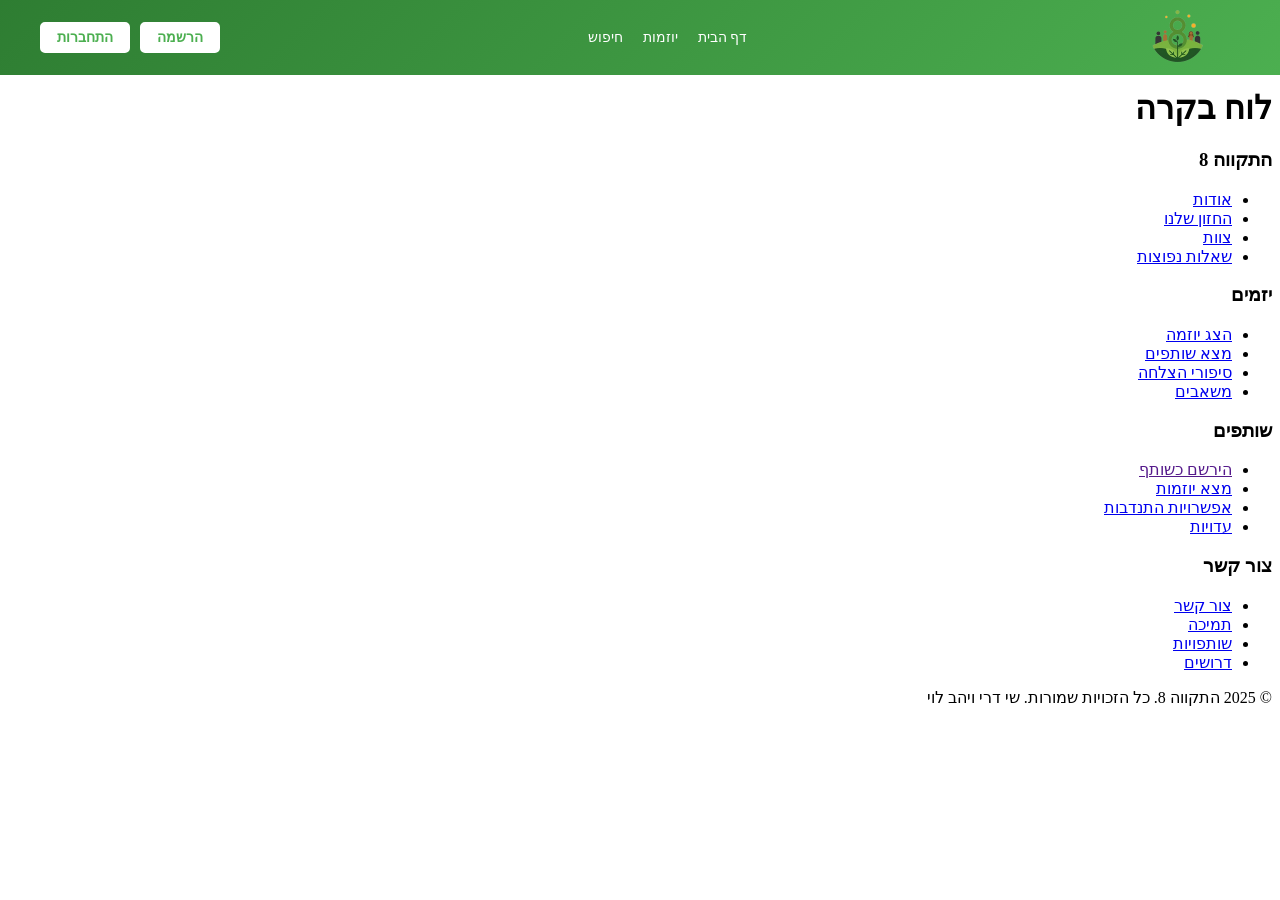
==== dashboard.html @ 0a487488 "first commit" ====
<!DOCTYPE html>
<html lang="he" dir="rtl">
<head>
    <meta charset="UTF-8">
    <meta name="viewport" content="width=device-width, initial-scale=1.0">
    <title>לוח בקרה - התקווה 8</title>
    <link rel="stylesheet" href="dashboard.css">
    <script src="header.js"></script>
</head>
<body>
    <main class="container">
        <h1>לוח בקרה</h1>
        <div id="dashboard-content"></div>
    </main>
    <script src="auth.js"></script>
    <footer>
        <div class="container">
            <div class="footer-links">
                <div class="footer-column">
                    <h3>התקווה 8</h3>
                    <ul>
                        <li><a href="#">אודות</a></li>
                        <li><a href="#">החזון שלנו</a></li>
                        <li><a href="#">צוות</a></li>
                        <li><a href="#">שאלות נפוצות</a></li>
                    </ul>
                </div>
                <div class="footer-column">
                    <h3>יזמים</h3>
                    <ul>
                        <li><a href="#">הצג יוזמה</a></li>
                        <li><a href="#">מצא שותפים</a></li>
                        <li><a href="#">סיפורי הצלחה</a></li>
                        <li><a href="#">משאבים</a></li>
                    </ul>
                </div>
                <div class="footer-column">
                    <h3>שותפים</h3>
                    <ul>
                        <li><a href="">הירשם כשותף</a></li>
                        <li><a href="initiatives.html">מצא יוזמות</a></li>
                        <li><a href="#">אפשרויות התנדבות</a></li>
                        <li><a href="#">עדויות</a></li>
                    </ul>
                </div>
                <div class="footer-column">
                    <h3>צור קשר</h3>
                    <ul>
                        <li><a href="#">צור קשר</a></li>
                        <li><a href="#">תמיכה</a></li>
                        <li><a href="#">שותפויות</a></li>
                        <li><a href="#">דרושים</a></li>
                    </ul>
                </div>
            </div>
            <div class="copyright">
                © 2025 התקווה 8. כל הזכויות שמורות. שי דרי ויהב לוי
            </div>
        </div>
    </footer>
</body>
</html>
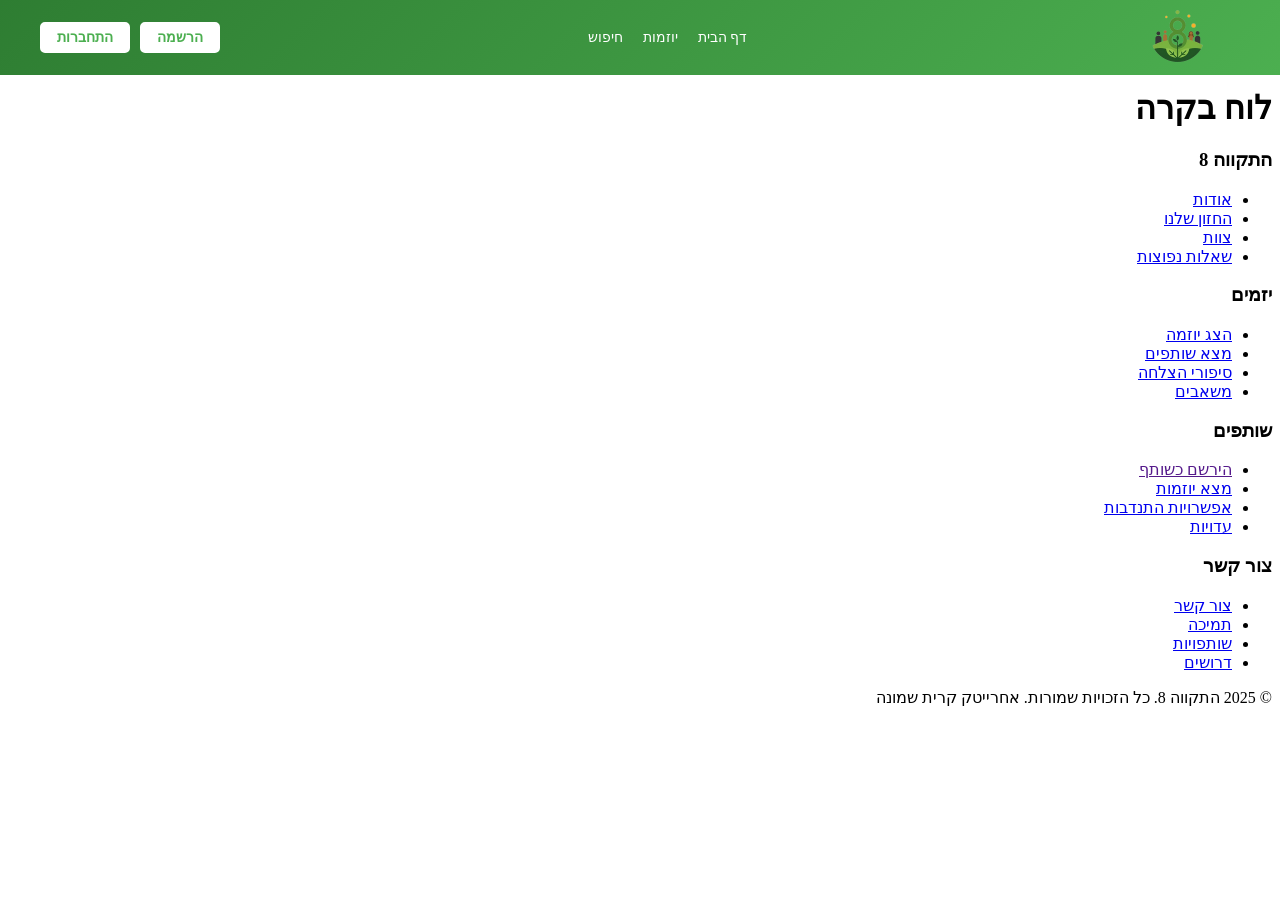
==== commit c93a7b52: "Add all project files to my-feature branch--2" ====
--- a/dashboard.html
+++ b/dashboard.html
@@ -8,10 +8,10 @@
     <script src="header.js"></script>
 </head>
 <body>
-    <main class="container">
+    <index class="container">
         <h1>לוח בקרה</h1>
         <div id="dashboard-content"></div>
-    </main>
+    </inde>
     <script src="auth.js"></script>
     <footer>
         <div class="container">
@@ -54,8 +54,7 @@
                 </div>
             </div>
             <div class="copyright">
-                © 2025 התקווה 8. כל הזכויות שמורות. שי דרי ויהב לוי
-            </div>
+© 2025 התקווה 8. כל הזכויות שמורות. אחרייטק קרית שמונה            </div>
         </div>
     </footer>
 </body>
